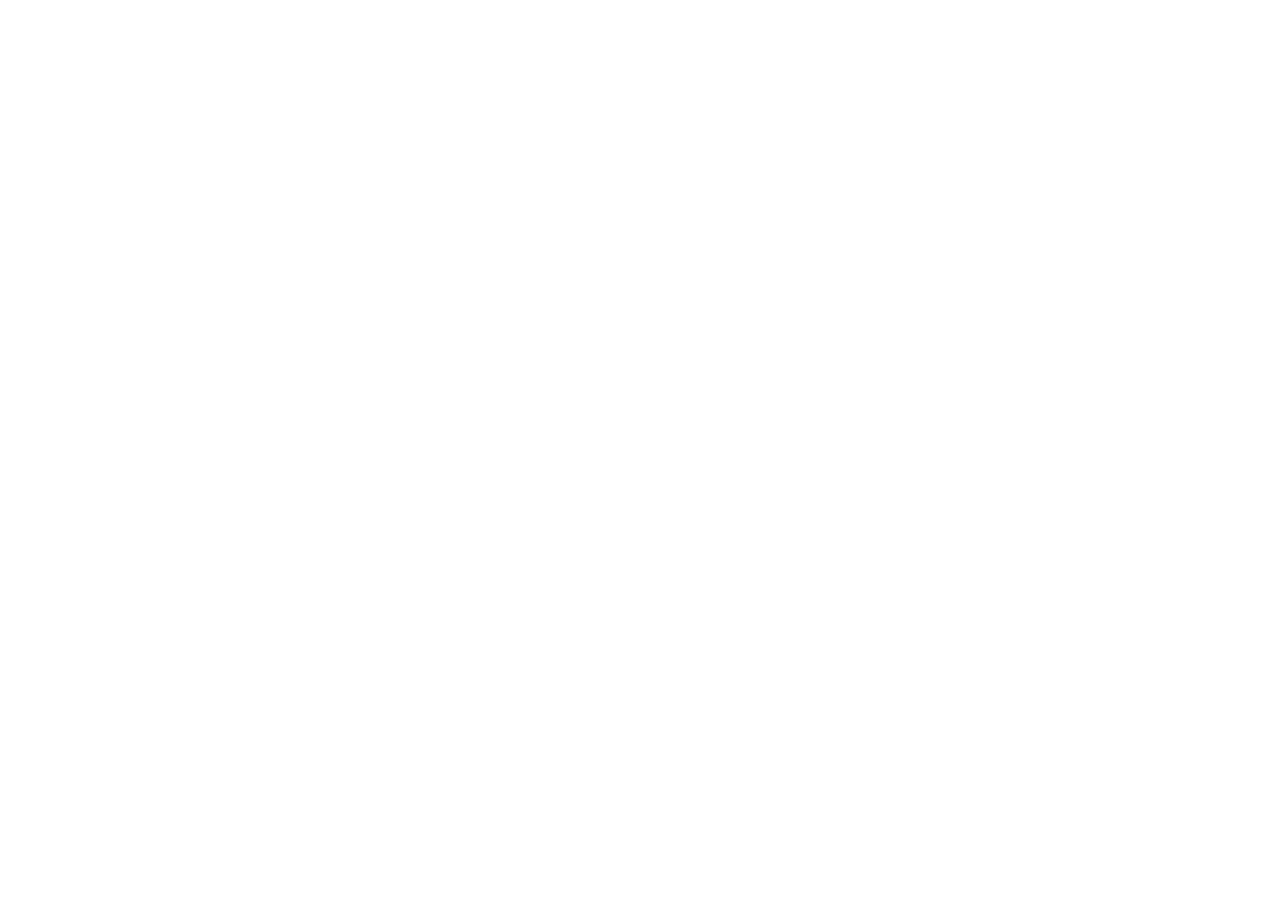
==== index.html @ bd3cabce "added html layout" ====
<!DOCTYPE html>
<html lang="en">
<head>
    <meta charset="UTF-8">
    <meta name="viewport" content="width=device-width, initial-scale=1.0">
    <meta http-equiv="X-UA-Compatible" content="ie=edge">
    <title>Document</title>
</head>
<body>
    
</body>
</html>
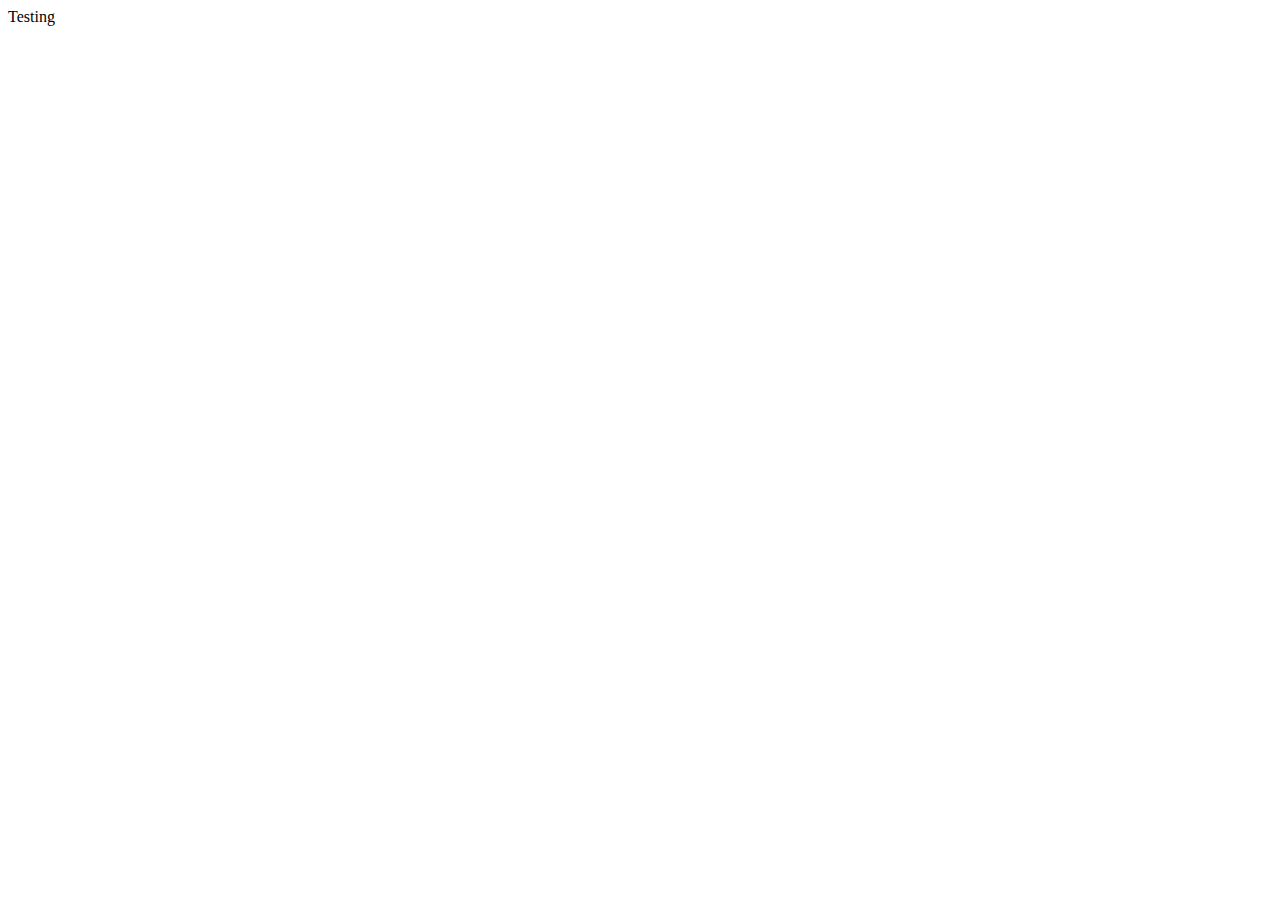
==== commit 51f7e279: "made changes" ====
--- a/index.html
+++ b/index.html
@@ -6,7 +6,11 @@
     <meta http-equiv="X-UA-Compatible" content="ie=edge">
     <title>Document</title>
 </head>
+
 <body>
-    
+    <div>
+        Testing
+    </div>
 </body>
+
 </html>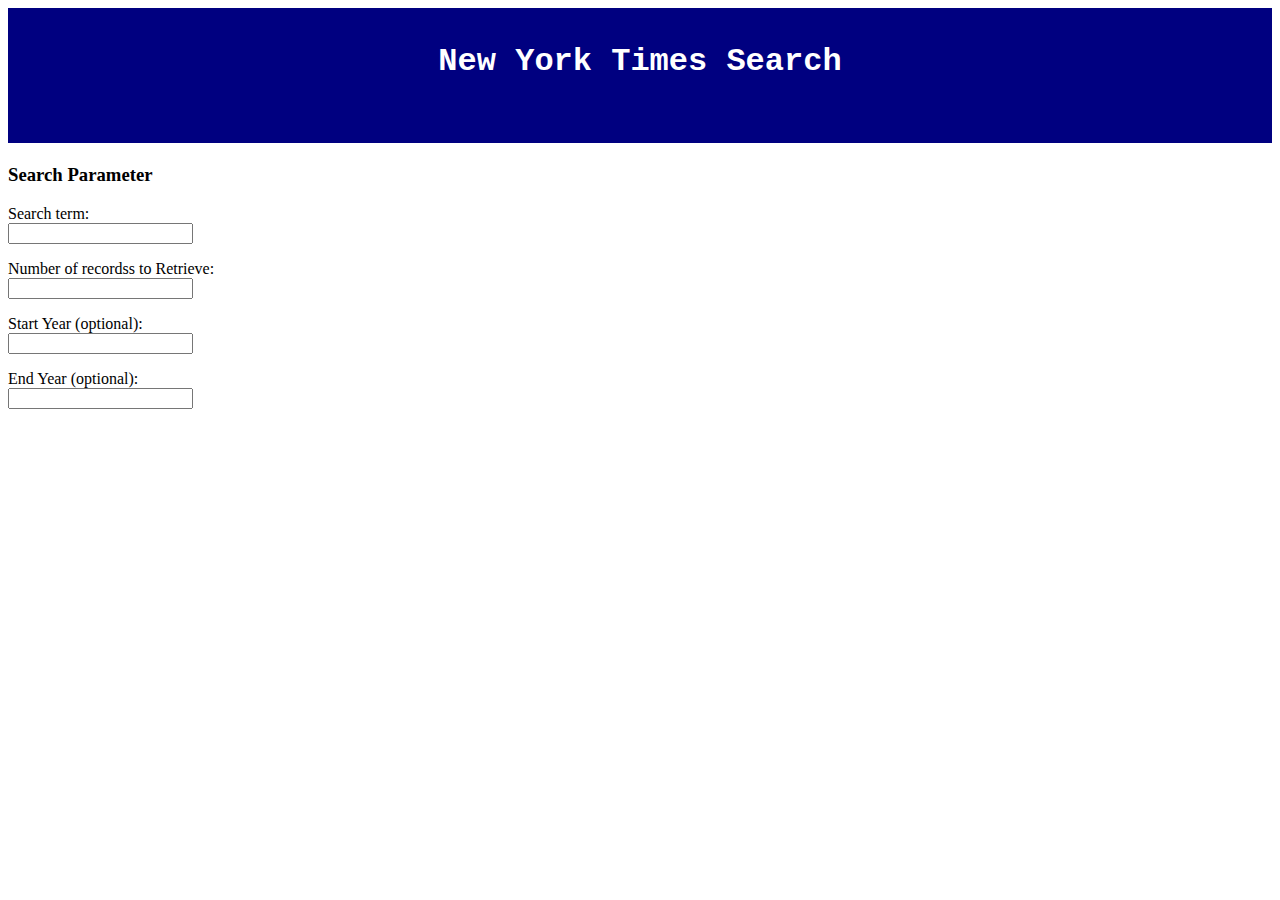
==== commit c7e4b2c3: "added the skeleton of our website" ====
--- a/index.html
+++ b/index.html
@@ -5,12 +5,26 @@
     <meta name="viewport" content="width=device-width, initial-scale=1.0">
     <meta http-equiv="X-UA-Compatible" content="ie=edge">
     <title>Document</title>
+    <link rel="stylesheet" href="./CSS/style.css">
 </head>
+<body>
+    
+<h1>New York Times Search</h1>
+<div class="mainContent">
+<h3>Search Parameter</h3>
+<p> Search term: <br><input class="userInput"></p>
+<p> Number of recordss to Retrieve: <br><input class="userInput"></p>
+<p> Start Year (optional): <br><input class="userInput"></p>
+<p> End Year (optional): <br><input class="userInput"></p>
 
-<body>
-    <div>
-        Testing
-    </div>
+</div>
+
+
+
+
+
+
+
+
 </body>
-
 </html>--- a/CSS/style.css
+++ b/CSS/style.css
@@ -0,0 +1,9 @@
+h1{
+    background-color: navy;
+    height: 100px;
+    margin-top: 0px;
+    text-align: center;
+    padding-top: 35px;
+    color: white;
+    font-family: 'Courier New', Courier, monospace;
+}